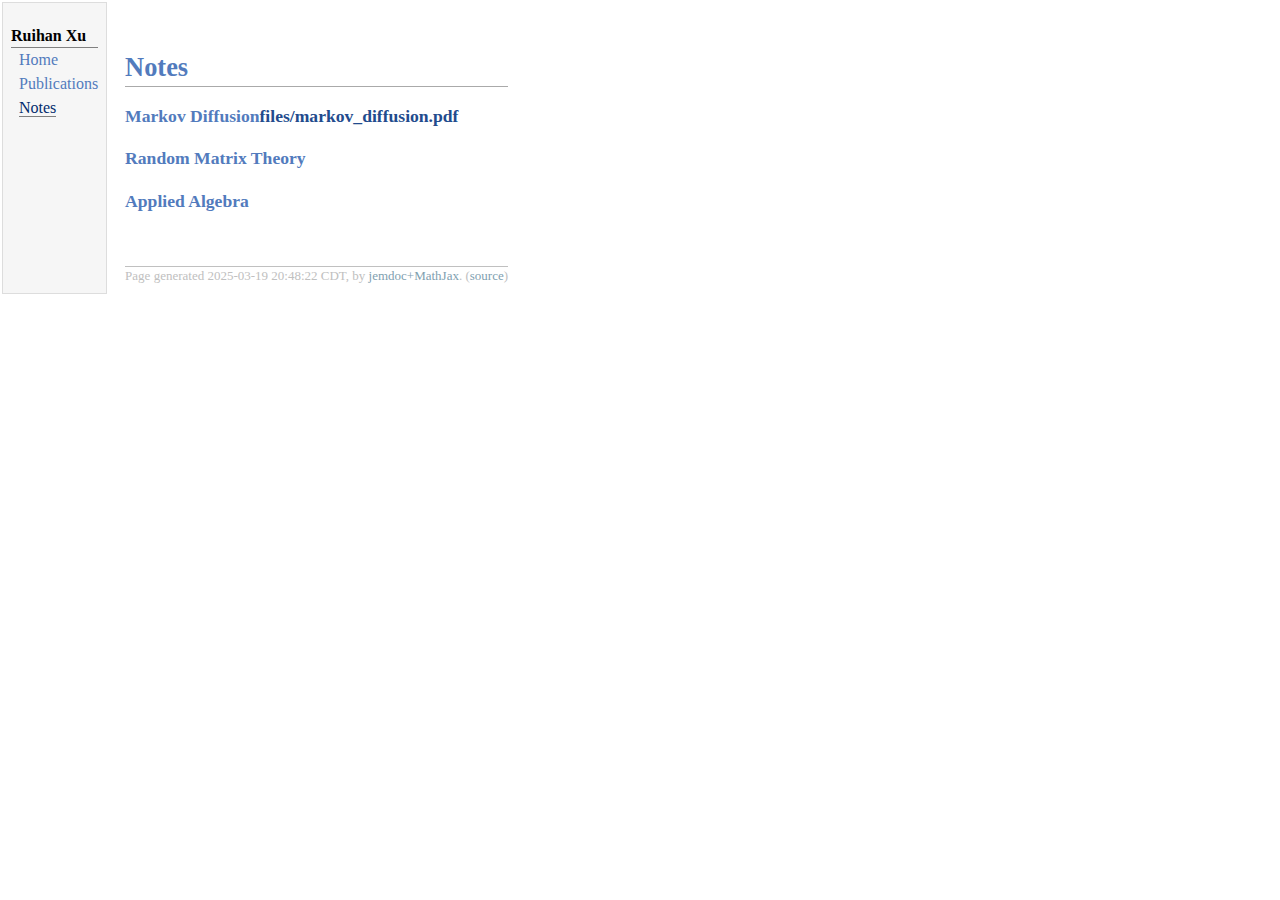
==== notes.html @ c1db3262 "notes" ====
<!DOCTYPE html PUBLIC "-//W3C//DTD XHTML 1.1//EN"
  "http://www.w3.org/TR/xhtml11/DTD/xhtml11.dtd">
<html xmlns="http://www.w3.org/1999/xhtml" xml:lang="en">
<head>
<meta name="generator" content="jemdoc, see http://jemdoc.jaboc.net/" />
<meta http-equiv="Content-Type" content="text/html;charset=utf-8" />
<link rel="stylesheet" href="jemdoc.css" type="text/css" />
<title></title>
</head>
<body>
<table summary="Table for page layout." id="tlayout">
<tr valign="top">
<td id="layout-menu">
<div class="menu-category">Ruihan Xu</div>
<div class="menu-item"><a href="index.html">Home</a></div>
<div class="menu-item"><a href="publications.html">Publications</a></div>
<div class="menu-item"><a href="notes.html" class="current">Notes</a></div>
</td>
<td id="layout-content">
<p><br />
</p>
<h1>Notes</h1>
<h3>Markov Diffusion<a href="files/markov_diffusion.pdf" target=&ldquo;blank&rdquo;>files/markov_diffusion.pdf</a></h3>
<h3>Random Matrix Theory</h3>
<h3>Applied Algebra</h3>
<div id="footer">
<div id="footer-text">
Page generated 2025-03-19 20:48:22 CDT, by <a href="https://github.com/wsshin/jemdoc_mathjax" target="blank">jemdoc+MathJax</a>.
(<a href="notes.jemdoc">source</a>)
</div>
</div>
</td>
</tr>
</table>
</body>
</html>
---- jemdoc.css ----
/* Default css file for jemdoc. */

table#tlayout {
	border: none;
	border-collapse: separate;
	background: white;
}

body {
	background: white;
	font-family: Georgia, serif;
	padding-bottom: 8px;
	margin: 0;
}

#layout-menu {
	background: #f6f6f6;
	border: 1px solid #dddddd;
	padding-top: 0.5em;
	padding-left: 8px;
	padding-right: 8px;
	font-size: 1.0em;
	width: auto;
	white-space: nowrap;
	text-align: left;
	vertical-align: top;
}

#layout-menu td {
	background: #f4f4f4;
	vertical-align: top;
}

#layout-content {
	padding-top: 0.0em;
	padding-left: 1.0em;
	padding-right: 1.0em;
	border: none;
	background: white;
	text-align: left;
	vertical-align: top;
}

#layout-menu a {
	line-height: 1.5em;
	margin-left: 0.5em;
}

tt {
	background: #ffffdd;
}

pre, tt {
	font-size: 90%;
	font-family: monaco, monospace;
}

a, a > tt {
	color: #224b8d;
	text-decoration: none;
}

a:hover {
	border-bottom: 1px gray dotted;
}

#layout-menu a.current:link, #layout-menu a.current:visited {
	color: #022b6d;
	border-bottom: 1px gray solid;
}
#layout-menu a:link, #layout-menu a:visited, #layout-menu a:hover {
	color: #527bbd;
	text-decoration: none;
}
#layout-menu a:hover {
	text-decoration: none;
}

div.menu-category {
	border-bottom: 1px solid gray;
	margin-top: 0.8em;
	padding-top: 0.2em;
	padding-bottom: 0.1em;
	font-weight: bold;
}

div.menu-item {
	padding-left: 16px;
	text-indent: -16px;
}

div#toptitle {
	padding-bottom: 0.2em;
	margin-bottom: 1.5em;
	border-bottom: 3px double gray;
}

/* Reduce space if we begin the page with a title. */
div#toptitle + h2, div#toptitle + h3 {
	margin-top: -0.7em;
}

div#subtitle {
	margin-top: 0.0em;
	margin-bottom: 0.0em;
	padding-top: 0em;
	padding-bottom: 0.1em;
}

em {
	font-style: italic;
}

strong {
	font-weight: bold;
}


h1, h2, h3 {
	color: #527bbd;
	margin-top: 0.7em;
	margin-bottom: 0.3em;
	padding-bottom: 0.2em;
	line-height: 1.0;
	padding-top: 0.5em;
	border-bottom: 1px solid #aaaaaa;
}

h1 {
	font-size: 165%;
}

h2 {
	padding-top: 0.8em;
	font-size: 125%;
}

h2 + h3 {
	padding-top: 0.2em;
}

h3 {
	font-size: 110%;
	border-bottom: none;
}

p {
	margin-top: 0.0em;
	margin-bottom: 0.8em;
	padding: 0;
	line-height: 1.3;
}

pre {
	padding: 0;
	margin: 0;
}

div#footer {
	font-size: small;
	border-top: 1px solid #c0c0c0;
	padding-top: 0.1em;
	margin-top: 4.0em;
	color: #c0c0c0;
}

div#footer a {
	color: #80a0b0;
}

div#footer-text {
	float: left;
	padding-bottom: 8px;
}

ul, ol, dl {
	margin-top: 0.2em;
	padding-top: 0;
	margin-bottom: 0.8em;
}

dt {
	margin-top: 0.5em;
	margin-bottom: 0;
}

dl {
	margin-left: 20px;
}

dd {
	color: #222222;
}

dd > *:first-child {
	margin-top: 0;
}

ul {
	list-style-position: outside;
	list-style-type: square;
}

p + ul, p + ol {
	margin-top: -0.5em;
}

li ul, li ol {
	margin-top: -0.3em;
}

ol {
	list-style-position: outside;
	list-style-type: decimal;
}

li p, dd p {
	margin-bottom: 0.3em;
}


ol ol {
	list-style-type: lower-alpha;
}

ol ol ol {
	list-style-type: lower-roman;
}

p + div.codeblock {
	margin-top: -0.6em;
}

div.codeblock, div.infoblock {
	margin-right: 0%;
	margin-top: 1.2em;
	margin-bottom: 1.3em;
}

div.blocktitle {
	font-weight: bold;
	color: #cd7b62;
	margin-top: 1.2em;
	margin-bottom: 0.1em;
}

div.blockcontent {
	border: 1px solid silver;
	padding: 0.3em 0.5em;
}

div.infoblock > div.blockcontent {
	background: #ffffee;
}

div.blockcontent p + ul, div.blockcontent p + ol {
	margin-top: 0.4em;
}

div.infoblock p {
	margin-bottom: 0em;
}

div.infoblock li p, div.infoblock dd p {
	margin-bottom: 0.5em;
}

div.infoblock p + p {
	margin-top: 0.8em;
}

div.codeblock > div.blockcontent {
	background: #f6f6f6;
}

span.pycommand {
	color: #000070;
}

span.statement {
	color: #008800;
}
span.builtin {
	color: #000088;
}
span.special {
	color: #990000;
}
span.operator {
	color: #880000;
}
span.error {
	color: #aa0000;
}
span.comment, span.comment > *, span.string, span.string > * {
	color: #606060;
}

@media print {
	#layout-menu {
		display: none;
	}

}

#fwtitle {
	margin: 2px;
}

#fwtitle #toptitle {
	padding-left: 0.5em;
	margin-bottom: 0.5em;
}

#layout-content h1:first-child, #layout-content h2:first-child, #layout-content h3:first-child {
	margin-top: -0.7em;
}

div#toptitle h1, #layout-content div#toptitle h1 {
	margin-bottom: 0.0em;
	padding-bottom: 0.1em;
	padding-top: 0;
	margin-top: 0.5em;
	border-bottom: none;
}

img.eq {
	padding: 0;
	padding-left: 0.1em;
	padding-right: 0.1em;
	margin: 0;
}

img.eqwl {
	padding-left: 2em;
	padding-top: 0.6em;
	padding-bottom: 0.2em;
	margin: 0;
}

table {
	border: 2px solid black;
	border-collapse: collapse;
}

td {
	padding: 2px;
	padding-left: 0.5em;
	padding-right: 0.5em;
	text-align: center;
	border: 1px solid gray;
}

table + table {
	margin-top: 1em;
}

tr.heading {
	font-weight: bold;
	border-bottom: 2px solid black;
}

img {
	border: none;
}

table.imgtable, table.imgtable td {
	border: none;
	text-align: left;
}
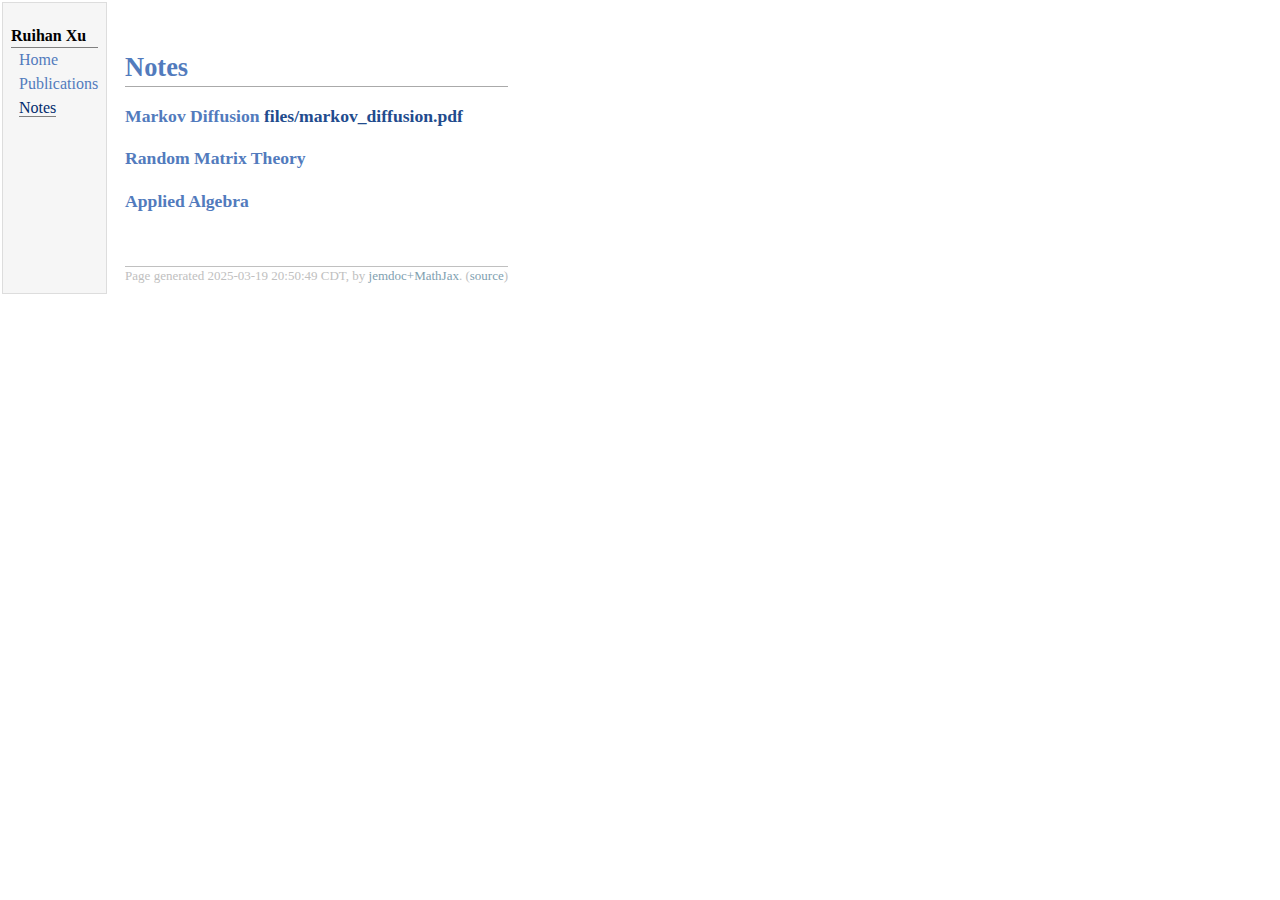
==== commit 2965b723: "notes" ====
--- a/notes.html
+++ b/notes.html
@@ -20,12 +20,12 @@
 <p><br />
 </p>
 <h1>Notes</h1>
-<h3>Markov Diffusion<a href="files/markov_diffusion.pdf" target=&ldquo;blank&rdquo;>files/markov_diffusion.pdf</a></h3>
+<h3>Markov Diffusion <a href="files/markov_diffusion.pdf" target=&ldquo;blank&rdquo;>files/markov_diffusion.pdf</a></h3>
 <h3>Random Matrix Theory</h3>
 <h3>Applied Algebra</h3>
 <div id="footer">
 <div id="footer-text">
-Page generated 2025-03-19 20:48:22 CDT, by <a href="https://github.com/wsshin/jemdoc_mathjax" target="blank">jemdoc+MathJax</a>.
+Page generated 2025-03-19 20:50:49 CDT, by <a href="https://github.com/wsshin/jemdoc_mathjax" target="blank">jemdoc+MathJax</a>.
 (<a href="notes.jemdoc">source</a>)
 </div>
 </div>
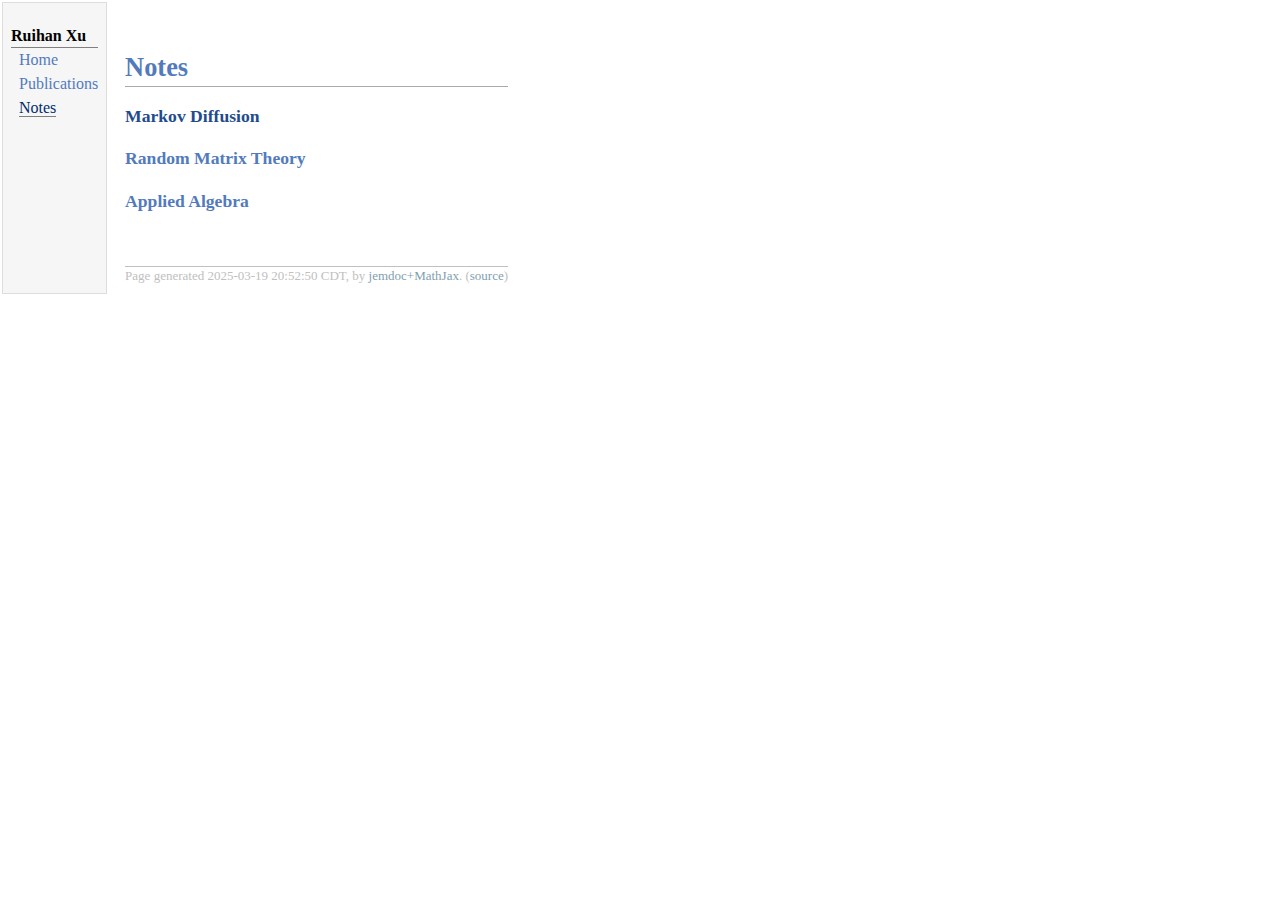
==== commit cafc243d: "notes" ====
--- a/notes.html
+++ b/notes.html
@@ -20,12 +20,12 @@
 <p><br />
 </p>
 <h1>Notes</h1>
-<h3>Markov Diffusion <a href="files/markov_diffusion.pdf" target=&ldquo;blank&rdquo;>files/markov_diffusion.pdf</a></h3>
+<h3><a href="files/markov_diffusion.pdf" target=&ldquo;blank&rdquo;>Markov Diffusion</a></h3>
 <h3>Random Matrix Theory</h3>
 <h3>Applied Algebra</h3>
 <div id="footer">
 <div id="footer-text">
-Page generated 2025-03-19 20:50:49 CDT, by <a href="https://github.com/wsshin/jemdoc_mathjax" target="blank">jemdoc+MathJax</a>.
+Page generated 2025-03-19 20:52:50 CDT, by <a href="https://github.com/wsshin/jemdoc_mathjax" target="blank">jemdoc+MathJax</a>.
 (<a href="notes.jemdoc">source</a>)
 </div>
 </div>
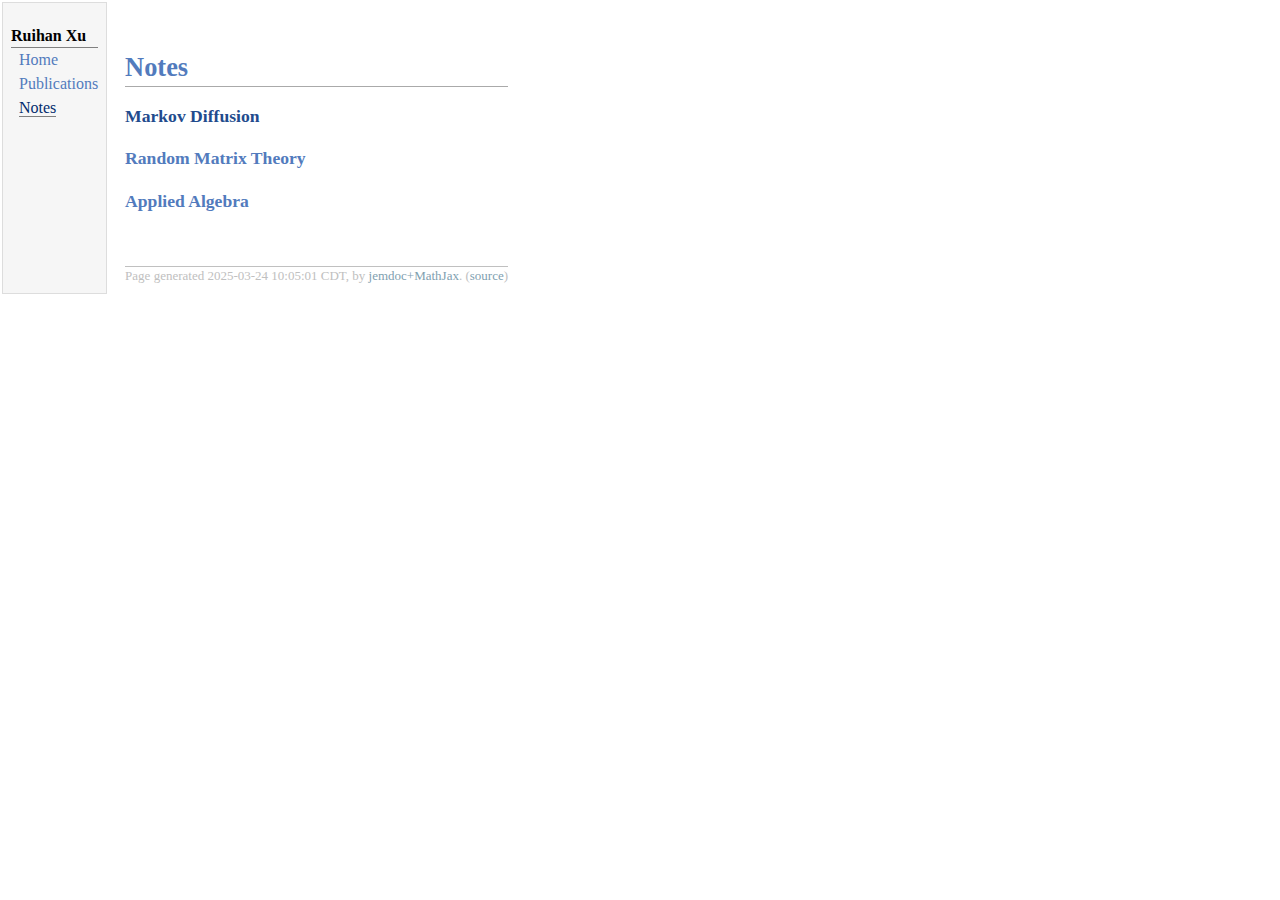
==== commit 77ae911d: "notes" ====
--- a/notes.html
+++ b/notes.html
@@ -25,7 +25,7 @@
 <h3>Applied Algebra</h3>
 <div id="footer">
 <div id="footer-text">
-Page generated 2025-03-19 20:52:50 CDT, by <a href="https://github.com/wsshin/jemdoc_mathjax" target="blank">jemdoc+MathJax</a>.
+Page generated 2025-03-24 10:05:01 CDT, by <a href="https://github.com/wsshin/jemdoc_mathjax" target="blank">jemdoc+MathJax</a>.
 (<a href="notes.jemdoc">source</a>)
 </div>
 </div>
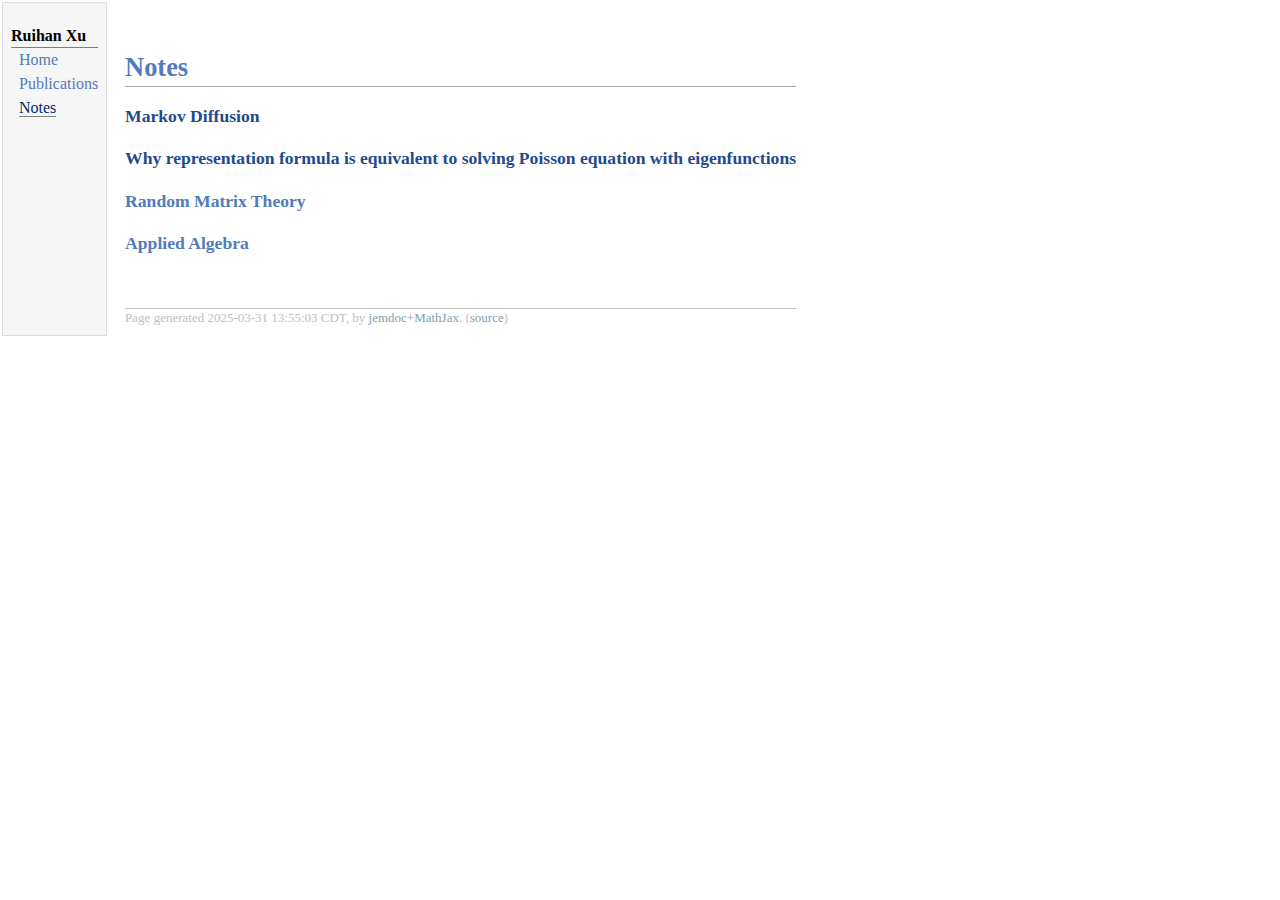
==== commit b6e20e10: "notes" ====
--- a/notes.html
+++ b/notes.html
@@ -21,11 +21,12 @@
 </p>
 <h1>Notes</h1>
 <h3><a href="files/markov_diffusion.pdf" target=&ldquo;blank&rdquo;>Markov Diffusion</a></h3>
+<h3><a href="files/Solving_Poisson_euqation_with_eigenfunctions.pdf" target=&ldquo;blank&rdquo;>Why representation formula is equivalent to solving Poisson equation with eigenfunctions</a></h3>
 <h3>Random Matrix Theory</h3>
 <h3>Applied Algebra</h3>
 <div id="footer">
 <div id="footer-text">
-Page generated 2025-03-24 10:05:01 CDT, by <a href="https://github.com/wsshin/jemdoc_mathjax" target="blank">jemdoc+MathJax</a>.
+Page generated 2025-03-31 13:55:03 CDT, by <a href="https://github.com/wsshin/jemdoc_mathjax" target="blank">jemdoc+MathJax</a>.
 (<a href="notes.jemdoc">source</a>)
 </div>
 </div>
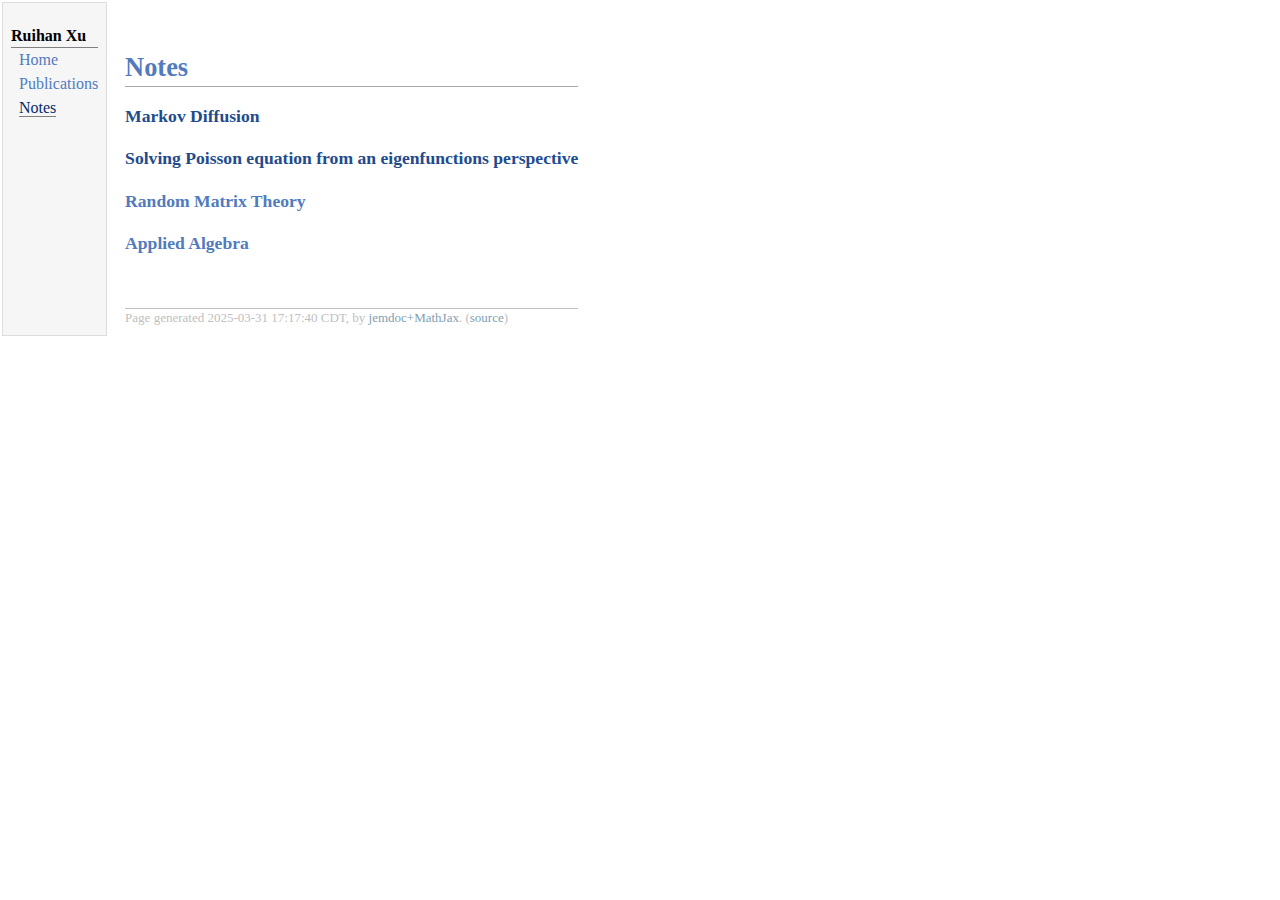
==== commit 90e19c66: "Update notes.html" ====
--- a/notes.html
+++ b/notes.html
@@ -21,12 +21,12 @@
 </p>
 <h1>Notes</h1>
 <h3><a href="files/markov_diffusion.pdf" target=&ldquo;blank&rdquo;>Markov Diffusion</a></h3>
-<h3><a href="files/Solving_Poisson_euqation_with_eigenfunctions.pdf" target=&ldquo;blank&rdquo;>Why representation formula is equivalent to solving Poisson equation with eigenfunctions</a></h3>
+<h3><a href="files/Solving_Poisson_euqation_with_eigenfunctions.pdf" target=&ldquo;blank&rdquo;>Solving Poisson equation from an eigenfunctions perspective</a></h3>
 <h3>Random Matrix Theory</h3>
 <h3>Applied Algebra</h3>
 <div id="footer">
 <div id="footer-text">
-Page generated 2025-03-31 13:55:03 CDT, by <a href="https://github.com/wsshin/jemdoc_mathjax" target="blank">jemdoc+MathJax</a>.
+Page generated 2025-03-31 17:17:40 CDT, by <a href="https://github.com/wsshin/jemdoc_mathjax" target="blank">jemdoc+MathJax</a>.
 (<a href="notes.jemdoc">source</a>)
 </div>
 </div>
